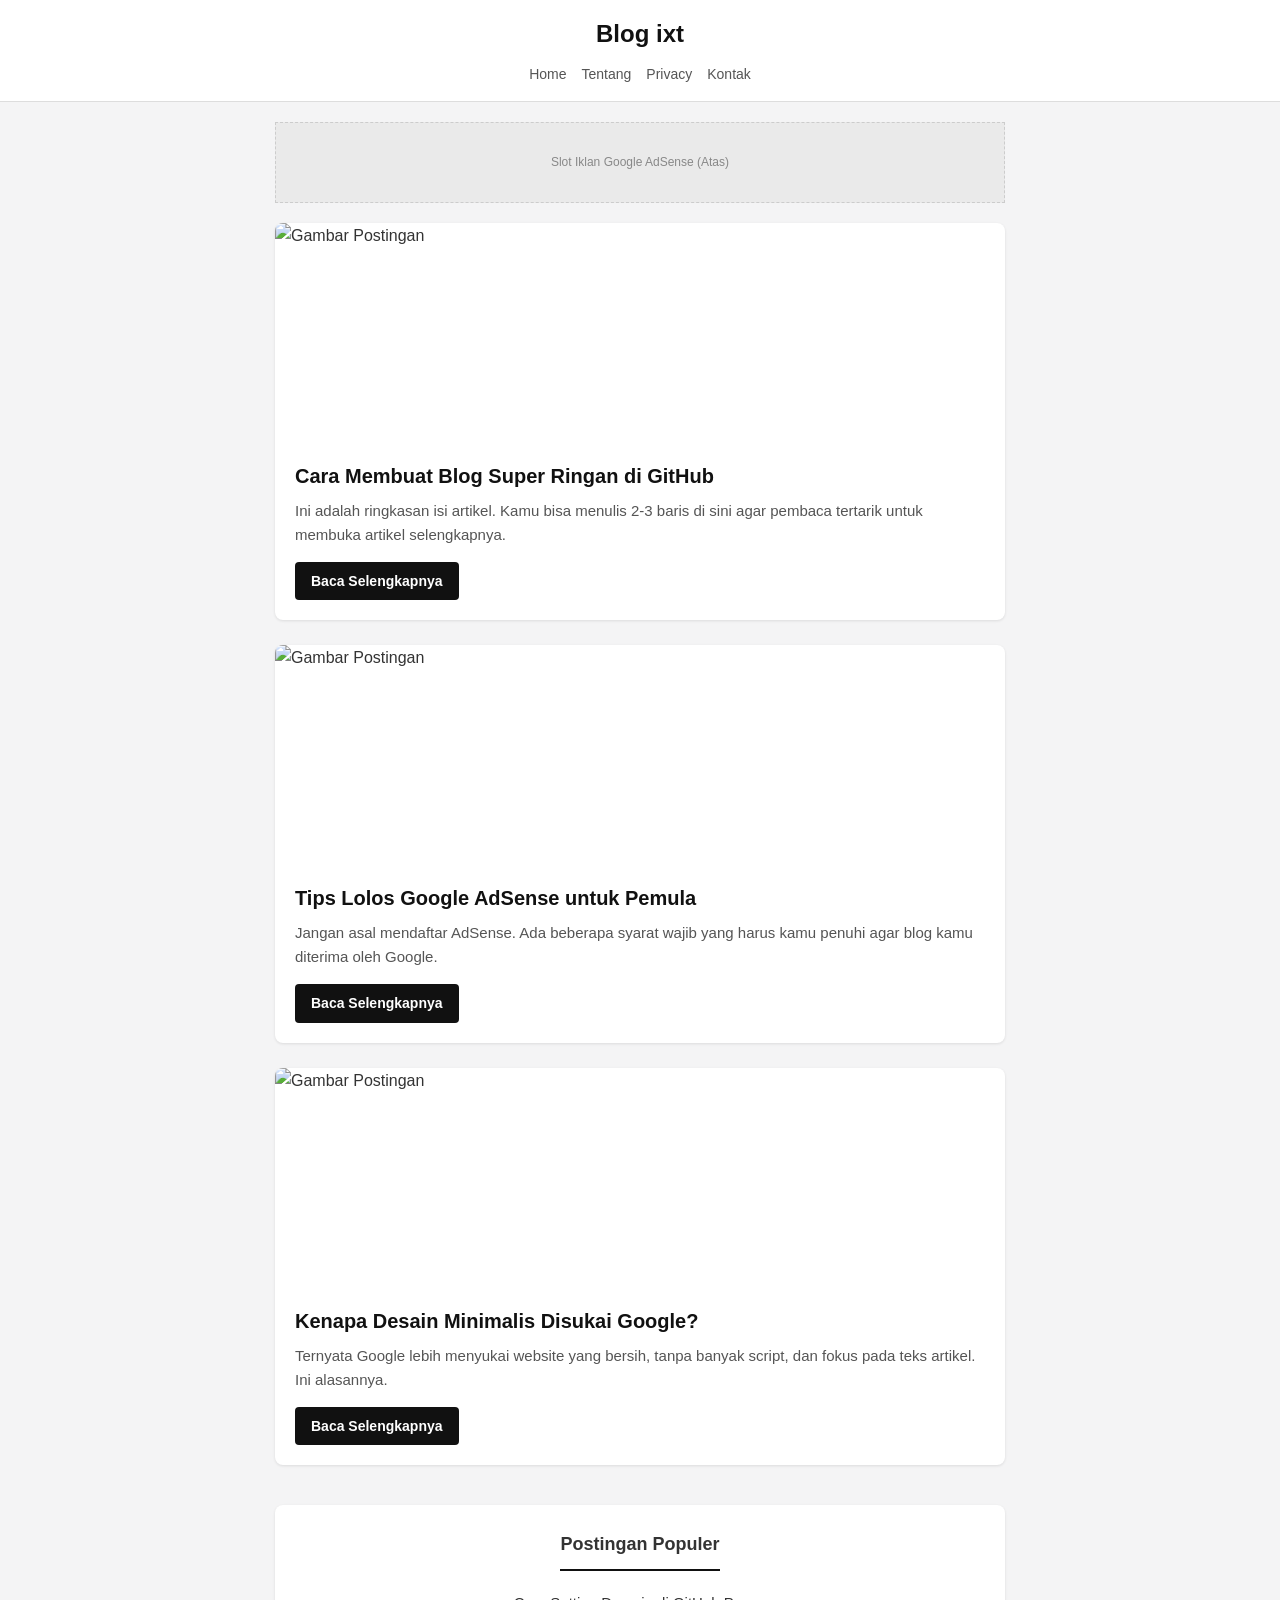
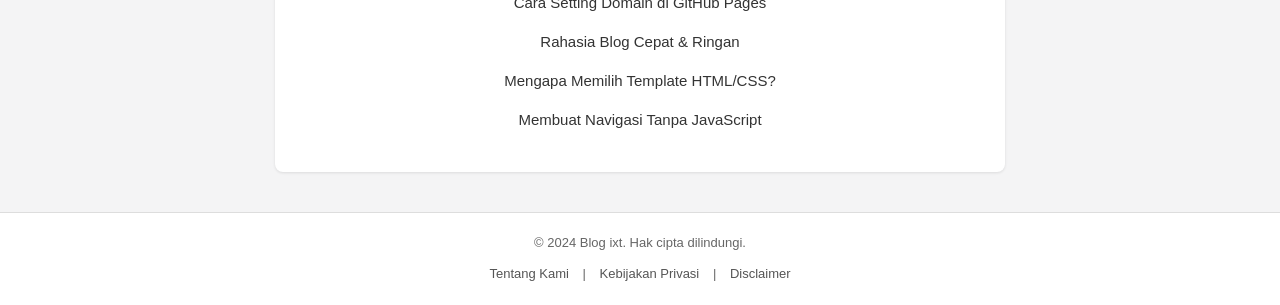
==== index.html @ d3b4a112 "Update link for blog post title in index.html" ====
<!DOCTYPE html>
<html lang="id">
<head>
    <meta charset="UTF-8">
    <meta name="viewport" content="width=device-width, initial-scale=1.0">
    <title>Blog ixt</title>
    <link rel="stylesheet" href="style.css">
</head>
<body>

    <!-- Navigasi -->
    <header>
        <div class="container header-inner">
            <div class="logo">Blog ixt</div>
            <nav>
                <a href="/">Home</a>
                <a href="/tentang.html">Tentang</a>
                <a href="/privacy.html">Privacy</a>
                <a href="/kontak.html">Kontak</a>
            </nav>
        </div>
    </header>

    <div class="container">
        
        <!-- Slot Iklan Atas -->
        <div class="ad-slot">
            Slot Iklan Google AdSense (Atas)
        </div>

        <!-- CARD POSTINGAN 1 -->
        <article class="card">
            <img src="https://images.unsplash.com/photo-1498050108023-c5249f4df085?w=800&q=80" alt="Gambar Postingan" class="card-image">
            <div class="card-content">
                <h2 class="card-title"><a href="/cara-membuat-blog-super-ringan-di-github.html">Cara Membuat Blog Super Ringan di GitHub</a></h2>
                <p class="card-excerpt">Ini adalah ringkasan isi artikel. Kamu bisa menulis 2-3 baris di sini agar pembaca tertarik untuk membuka artikel selengkapnya.</p>
                <a href="/postingan-1.html" class="read-more">Baca Selengkapnya</a>
            </div>
        </article>

        <!-- CARD POSTINGAN 2 -->
        <article class="card">
            <img src="https://images.unsplash.com/photo-1555066931-4365d14bab8c?w=800&q=80" alt="Gambar Postingan" class="card-image">
            <div class="card-content">
                <h2 class="card-title"><a href="/postingan-2.html">Tips Lolos Google AdSense untuk Pemula</a></h2>
                <p class="card-excerpt">Jangan asal mendaftar AdSense. Ada beberapa syarat wajib yang harus kamu penuhi agar blog kamu diterima oleh Google.</p>
                <a href="/postingan-2.html" class="read-more">Baca Selengkapnya</a>
            </div>
        </article>

        <!-- CARD POSTINGAN 3 -->
        <article class="card">
            <img src="https://images.unsplash.com/photo-1504384308090-c894fdcc538d?w=800&q=80" alt="Gambar Postingan" class="card-image">
            <div class="card-content">
                <h2 class="card-title"><a href="/postingan-3.html">Kenapa Desain Minimalis Disukai Google?</a></h2>
                <p class="card-excerpt">Ternyata Google lebih menyukai website yang bersih, tanpa banyak script, dan fokus pada teks artikel. Ini alasannya.</p>
                <a href="/postingan-3.html" class="read-more">Baca Selengkapnya</a>
            </div>
        </article>

        <!-- Kamu bisa menambah card postingan lain di sini sebanyak yang kamu mau -->

        <!-- Widget Postingan Populer (Pindah ke Bawah & Rata Tengah) -->
        <div class="widget-bottom">
            <h3>Postingan Populer</h3>
            <ul>
                <li><a href="/populer-1.html">Cara Setting Domain di GitHub Pages</a></li>
                <li><a href="/populer-2.html">Rahasia Blog Cepat & Ringan</a></li>
                <li><a href="/populer-3.html">Mengapa Memilih Template HTML/CSS?</a></li>
                <li><a href="/populer-4.html">Membuat Navigasi Tanpa JavaScript</a></li>
            </ul>
        </div>

    </div>

    <!-- Footer -->
    <footer>
        <div class="container">
            <p>&copy; 2024 Blog ixt. Hak cipta dilindungi.</p>
            <p style="margin-top: 10px;">
                <a href="/about.html">Tentang Kami</a> | 
                <a href="/privacy.html">Kebijakan Privasi</a> | 
                <a href="/disclaimer.html">Disclaimer</a>
            </p>
        </div>
    </footer>

</body>
</html>
---- style.css ----
/* Reset & Base */
* { box-sizing: border-box; margin: 0; padding: 0; }
body {
    font-family: -apple-system, BlinkMacSystemFont, 'Segoe UI', Roboto, Helvetica, Arial, sans-serif;
    background-color: #f4f4f5;
    color: #333;
    line-height: 1.6;
}
a { text-decoration: none; color: #0066cc; }
a:hover { text-decoration: underline; }
img { max-width: 100%; height: auto; border-radius: 4px; display: block; }

/* Container (Dibuat agak sempit agar enak dibaca) */
.container {
    max-width: 760px; /* Lebar konten dikunci agar fokus ke tengah */
    margin: 0 auto;
    padding: 0 15px;
}

/* Header & Navigasi */
header {
    background: #fff;
    border-bottom: 1px solid #ddd;
    padding: 15px 0;
    margin-bottom: 20px;
}
.header-inner {
    display: flex;
    flex-direction: column;
    align-items: center;
    gap: 10px;
}
.logo { font-size: 24px; font-weight: bold; color: #111; }
nav { display: flex; gap: 15px; font-size: 14px; }
nav a { color: #555; font-weight: 500; }

/* Iklan */
.ad-slot {
    background: #eaeaea;
    border: 1px dashed #ccc;
    text-align: center;
    padding: 30px 10px;
    margin-bottom: 20px;
    color: #888;
    font-size: 12px;
}

/* Card Postingan */
.card {
    background: #fff;
    border-radius: 8px;
    overflow: hidden;
    margin-bottom: 25px;
    box-shadow: 0 1px 3px rgba(0,0,0,0.1);
}
.card-image {
    width: 100%;
    height: 220px;
    object-fit: cover;
    border-radius: 0;
}
.card-content { padding: 20px; }
.card-title { font-size: 20px; margin-bottom: 10px; line-height: 1.3; }
.card-title a { color: #111; }
.card-excerpt { font-size: 15px; color: #555; margin-bottom: 15px; }
.read-more {
    display: inline-block;
    font-size: 14px;
    font-weight: bold;
    background: #111;
    color: #fff;
    padding: 8px 16px;
    border-radius: 4px;
}
.read-more:hover { background: #333; text-decoration: none; }

/* Widget Postingan Populer (Rata Tengah di Bawah) */
.widget-bottom {
    background: #fff;
    border-radius: 8px;
    padding: 25px;
    box-shadow: 0 1px 3px rgba(0,0,0,0.1);
    margin-top: 40px;
    margin-bottom: 40px;
    text-align: center; /* Membuat semua isi widget rata tengah */
}
.widget-bottom h3 {
    font-size: 18px;
    border-bottom: 2px solid #111;
    padding-bottom: 10px;
    margin-bottom: 20px;
    display: inline-block; /* Garis bawah hanya sepanjang teks */
}
.widget-bottom ul {
    list-style: none;
}
.widget-bottom li {
    margin-bottom: 15px;
    font-size: 15px;
}
.widget-bottom li a {
    color: #333;
    font-weight: 500;
}
.widget-bottom li a:hover {
    color: #0066cc;
}

/* Footer */
footer {
    background: #fff;
    border-top: 1px solid #ddd;
    text-align: center;
    padding: 20px 0;
    font-size: 13px;
    color: #666;
}
footer a { margin: 0 10px; color: #555; }

/* ================= STYLE UNTUK HALAMAN ARTIKEL & HALAMAN STATIS ================= */
.post-container {
    background: #fff;
    border-radius: 8px;
    padding: 30px;
    margin-bottom: 25px;
    box-shadow: 0 1px 3px rgba(0,0,0,0.1);
}

.post-title {
    font-size: 26px;
    font-weight: bold;
    color: #111;
    margin-bottom: 10px;
    line-height: 1.3;
}

.post-meta {
    font-size: 13px;
    color: #888;
    margin-bottom: 25px;
    border-bottom: 1px solid #eee;
    padding-bottom: 15px;
}

/* Typography untuk isi artikel */
.post-content {
    font-size: 16px;
    line-height: 1.8;
    color: #333;
}

.post-content p { margin-bottom: 20px; }
.post-content h2 { font-size: 20px; margin: 30px 0 15px; color: #111; }
.post-content h3 { font-size: 18px; margin: 25px 0 15px; color: #111; }
.post-content ul, .post-content ol { margin-bottom: 20px; padding-left: 20px; }
.post-content li { margin-bottom: 8px; }
.post-content blockquote {
    border-left: 4px solid #111;
    padding-left: 15px;
    color: #555;
    font-style: italic;
    margin: 20px 0;
    background: #fafafa;
    padding: 10px 15px;
}
.post-content img {
    margin: 20px 0;
    border-radius: 6px;
}

/* Tombol Kembali */
.back-link {
    display: inline-block;
    margin-top: 20px;
    font-weight: bold;
    color: #0066cc;
}
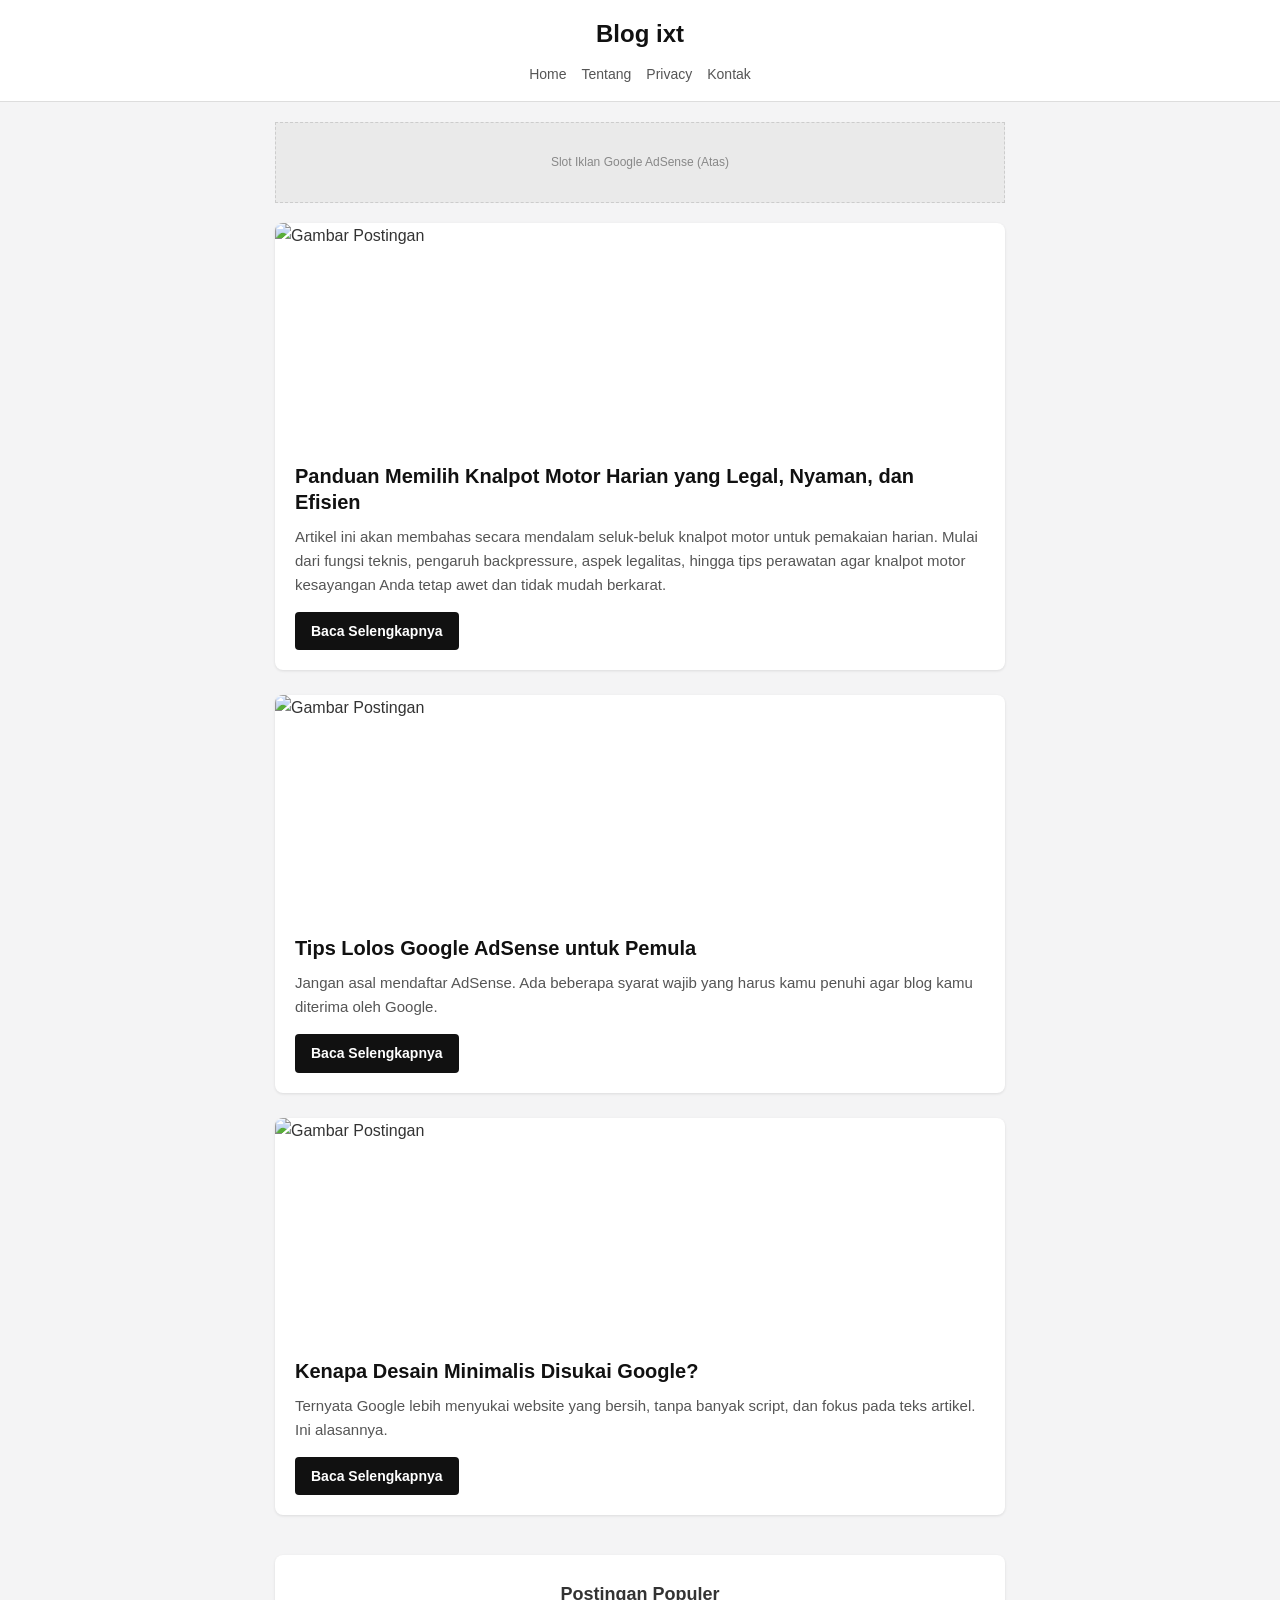
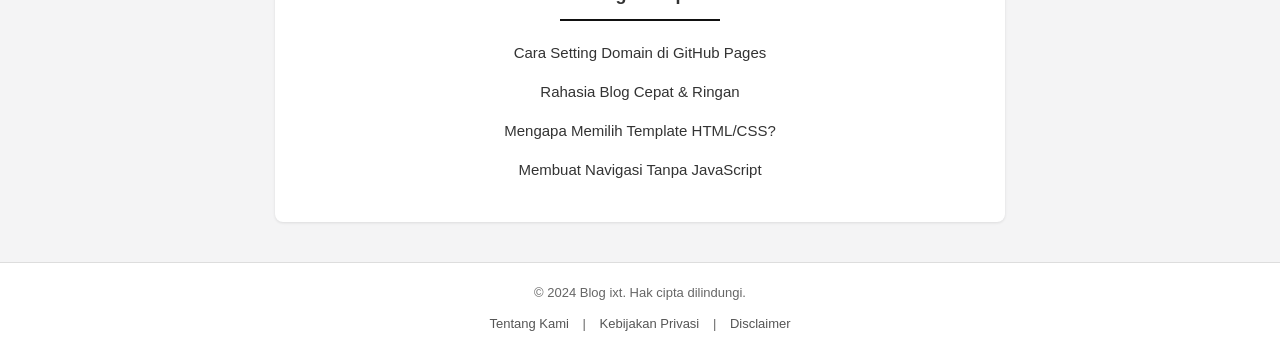
==== commit f2a0dac2: "Update index.html" ====
--- a/index.html
+++ b/index.html
@@ -32,9 +32,9 @@
         <article class="card">
             <img src="https://images.unsplash.com/photo-1498050108023-c5249f4df085?w=800&q=80" alt="Gambar Postingan" class="card-image">
             <div class="card-content">
-                <h2 class="card-title"><a href="/cara-membuat-blog-super-ringan-di-github.html">Cara Membuat Blog Super Ringan di GitHub</a></h2>
-                <p class="card-excerpt">Ini adalah ringkasan isi artikel. Kamu bisa menulis 2-3 baris di sini agar pembaca tertarik untuk membuka artikel selengkapnya.</p>
-                <a href="/postingan-1.html" class="read-more">Baca Selengkapnya</a>
+                <h2 class="card-title"><a href="/knalpot-motor-harian-legal-efisien.html">Panduan Memilih Knalpot Motor Harian yang Legal, Nyaman, dan Efisien</a></h2>
+                <p class="card-excerpt">Artikel ini akan membahas secara mendalam seluk-beluk knalpot motor untuk pemakaian harian. Mulai dari fungsi teknis, pengaruh backpressure, aspek legalitas, hingga tips perawatan agar knalpot motor kesayangan Anda tetap awet dan tidak mudah berkarat.</p>
+                <a href="/knalpot-motor-harian-legal-efisien.html" class="read-more">Baca Selengkapnya</a>
             </div>
         </article>
 
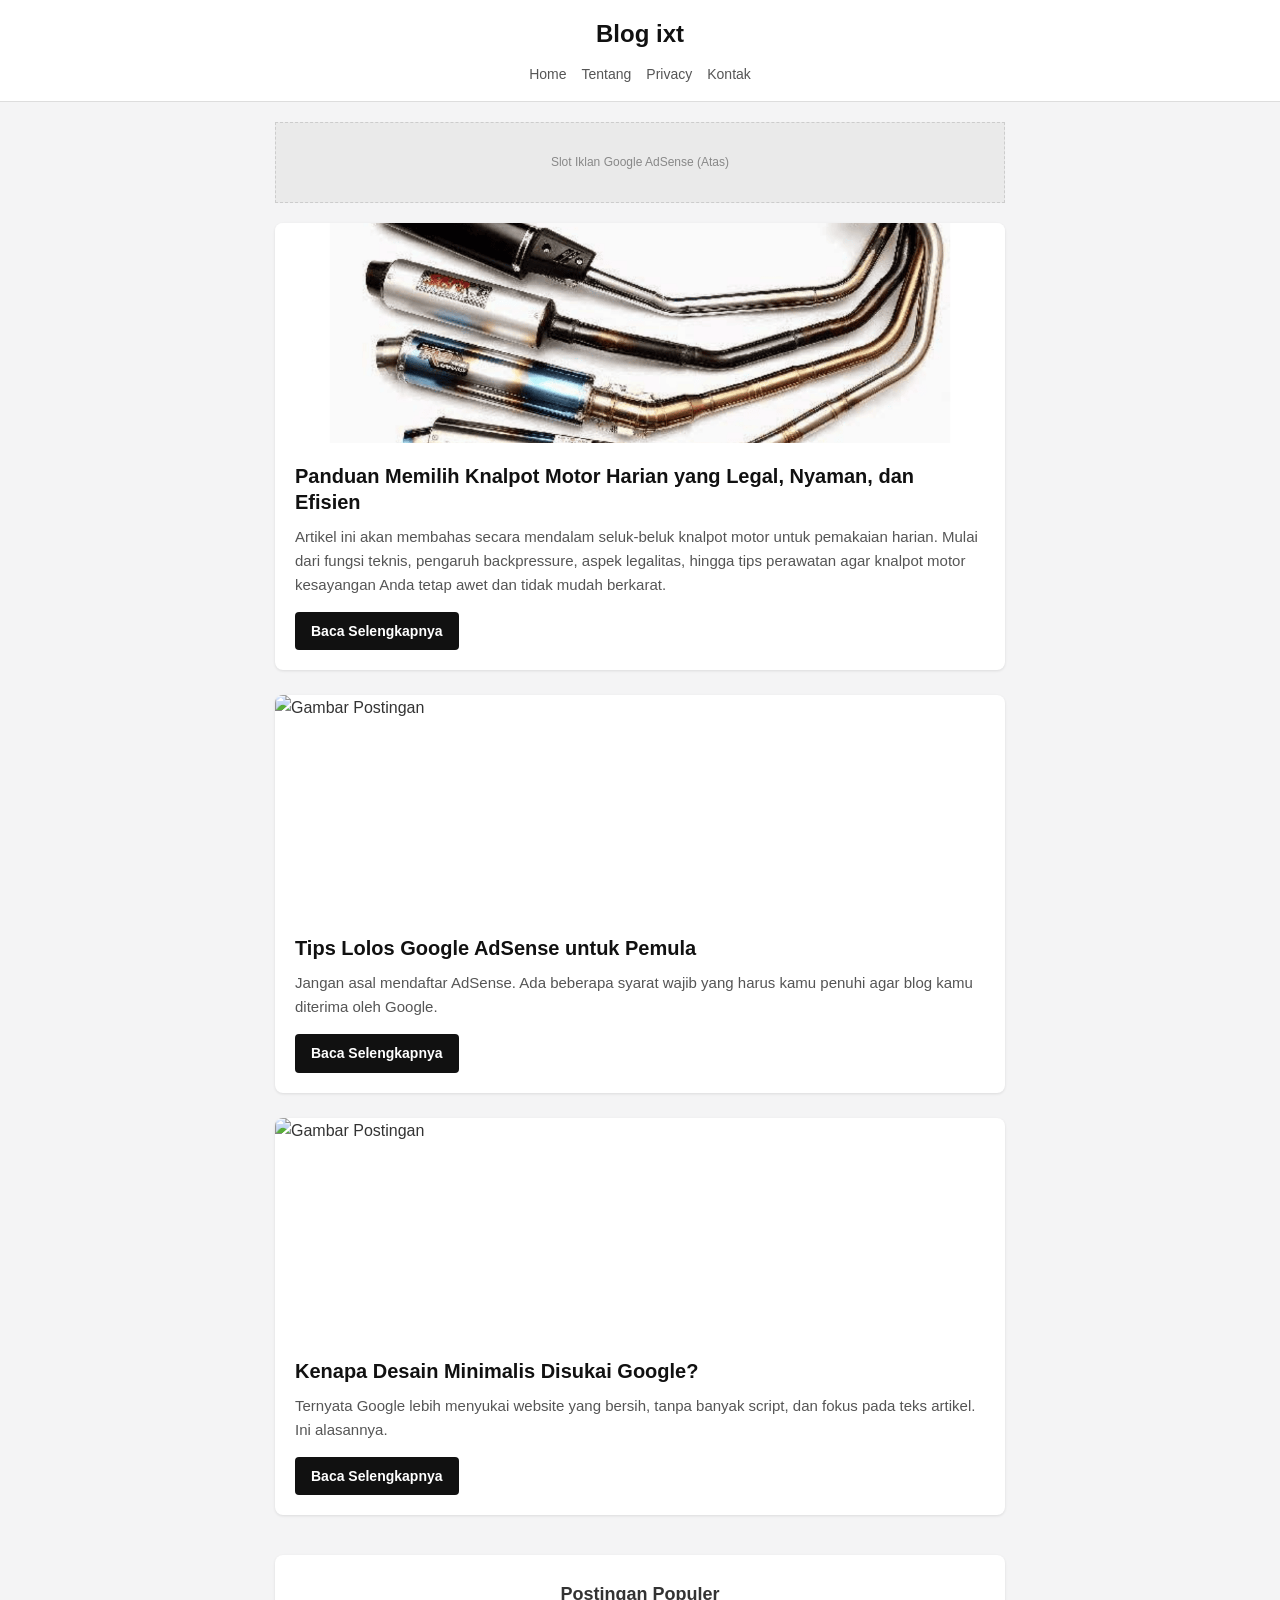
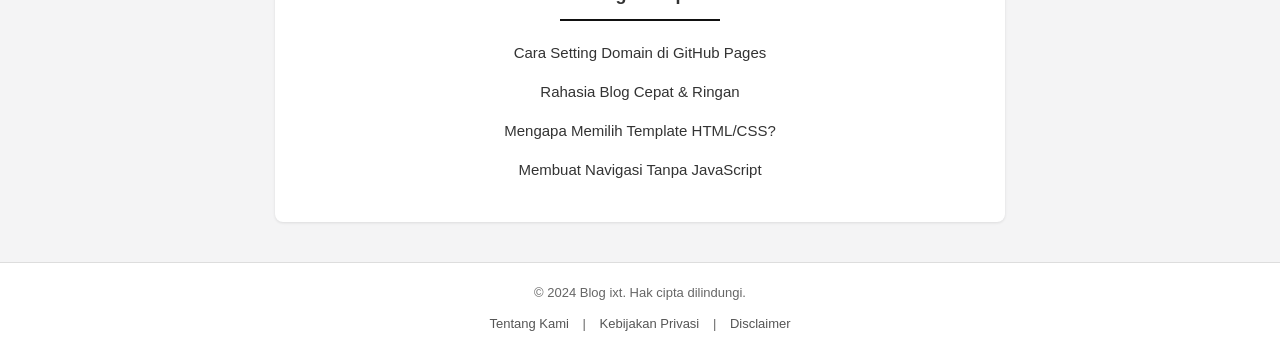
==== commit bfaf6ba2: "Update index.html" ====
--- a/index.html
+++ b/index.html
@@ -4,6 +4,7 @@
     <meta charset="UTF-8">
     <meta name="viewport" content="width=device-width, initial-scale=1.0">
     <title>Blog ixt</title>
+    <link rel="canonical" href="https://ixt.my.id">
     <link rel="stylesheet" href="style.css">
 </head>
 <body>
@@ -30,7 +31,7 @@
 
         <!-- CARD POSTINGAN 1 -->
         <article class="card">
-            <img src="https://images.unsplash.com/photo-1498050108023-c5249f4df085?w=800&q=80" alt="Gambar Postingan" class="card-image">
+            <img src="/img/macam-macam-knalpot-motor.png" alt="Panduan Memilih Knalpot Motor Harian yang Legal, Nyaman, dan Efisien" class="card-image">
             <div class="card-content">
                 <h2 class="card-title"><a href="/knalpot-motor-harian-legal-efisien.html">Panduan Memilih Knalpot Motor Harian yang Legal, Nyaman, dan Efisien</a></h2>
                 <p class="card-excerpt">Artikel ini akan membahas secara mendalam seluk-beluk knalpot motor untuk pemakaian harian. Mulai dari fungsi teknis, pengaruh backpressure, aspek legalitas, hingga tips perawatan agar knalpot motor kesayangan Anda tetap awet dan tidak mudah berkarat.</p>
--- a/style.css
+++ b/style.css
@@ -9,6 +9,15 @@
 a { text-decoration: none; color: #0066cc; }
 a:hover { text-decoration: underline; }
 img { max-width: 100%; height: auto; border-radius: 4px; display: block; }
+figcaption {
+    margin-top: 0.8rem; /* Jarak antara gambar dan teks caption */
+    font-size: 0.9rem; /* Ukuran font lebih kecil dari teks artikel */
+    color: #666; /* Warna abu-abu agar tidak mendominasi */
+    font-style: italic; /* Teks miring khas caption */
+    line-height: 1.5;
+    text-align: center; /* Teks di tengah */
+    padding: 0 15px; /* Jarak aman di kiri-kanan untuk layar HP */
+}
 
 /* Container (Dibuat agak sempit agar enak dibaca) */
 .container {
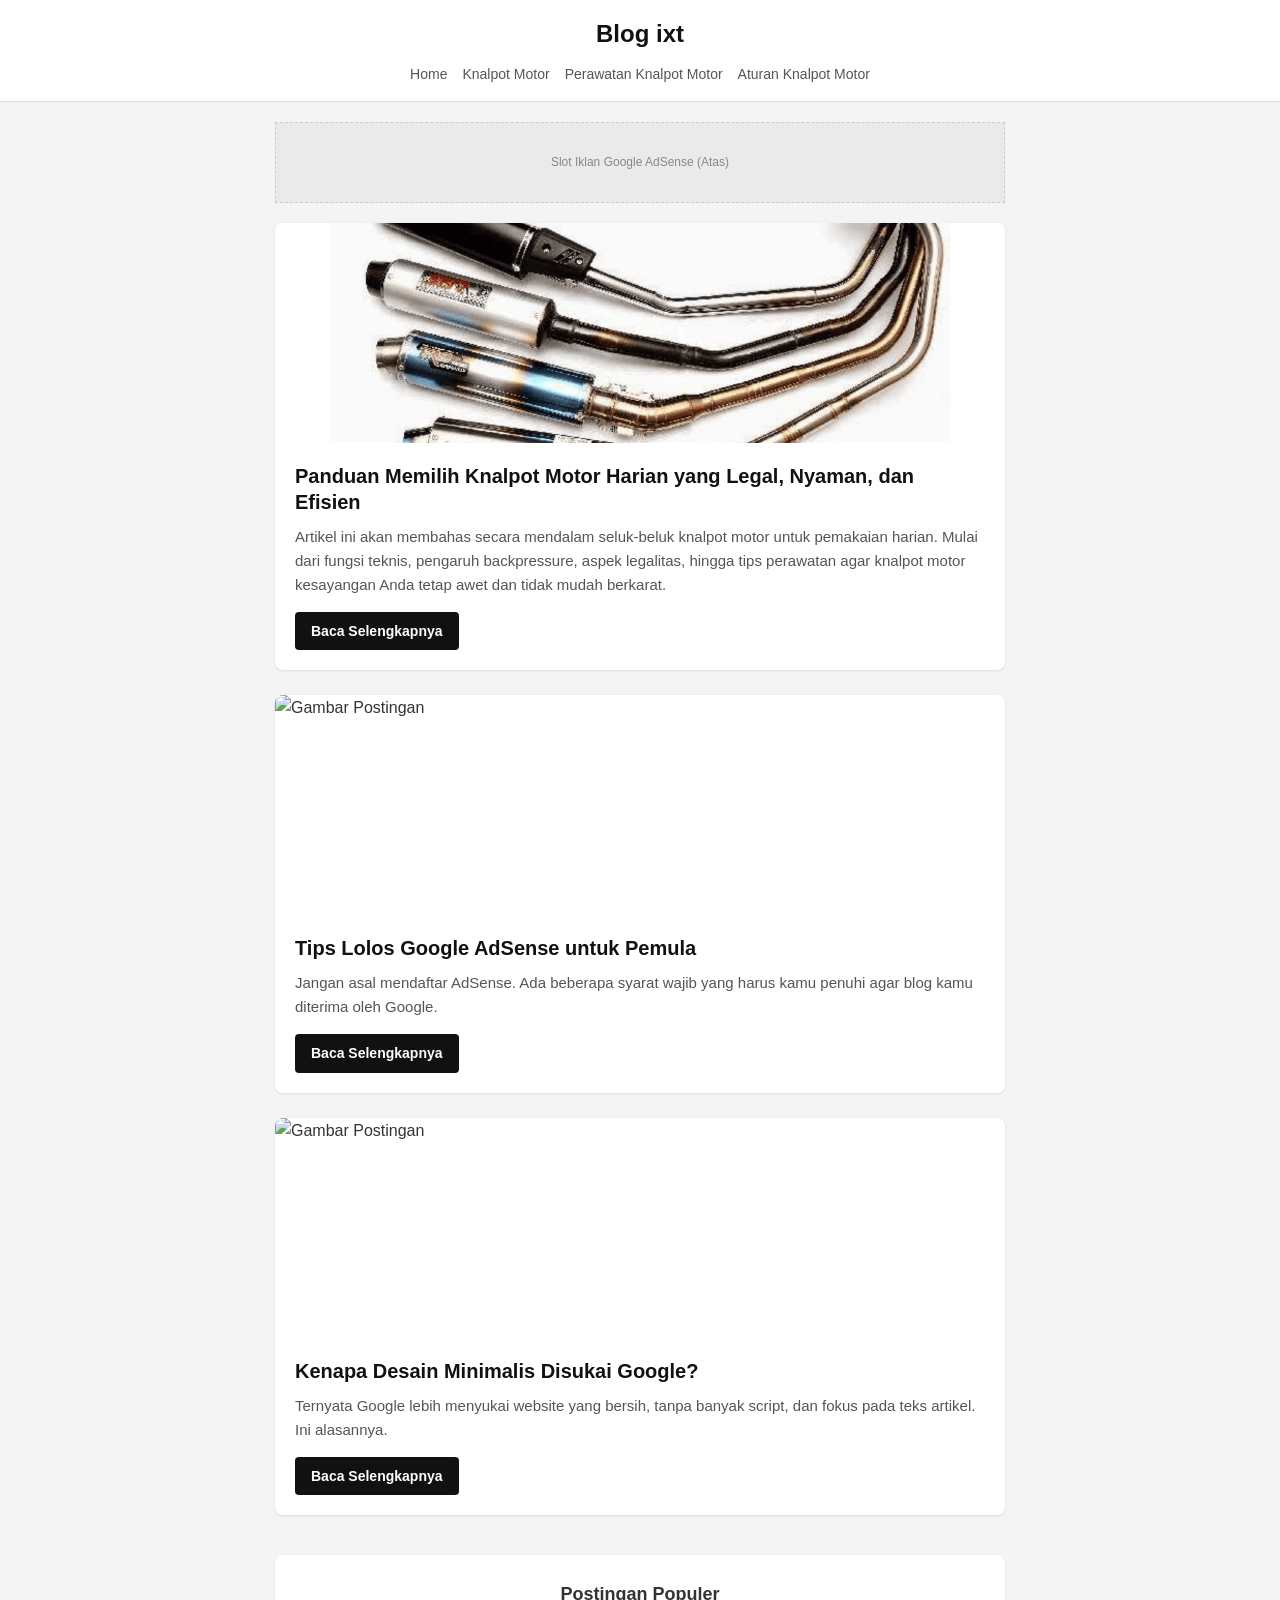
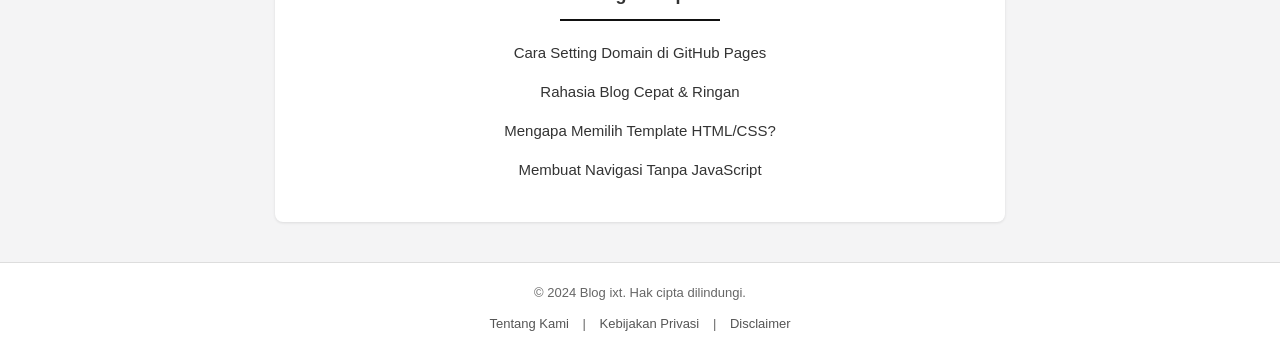
==== commit 69b8ec0d: "Update logo link and navigation items in index.html" ====
--- a/index.html
+++ b/index.html
@@ -4,6 +4,7 @@
     <meta charset="UTF-8">
     <meta name="viewport" content="width=device-width, initial-scale=1.0">
     <title>Blog ixt</title>
+    <meta name="description" content="Blog ixt membahas seputar per-knalpotan, baik roda dua maupun empat, baca tentang cara memilih, merawat, hingga aturan penggunaan di indonesia.">
     <link rel="canonical" href="https://ixt.my.id">
     <link rel="stylesheet" href="style.css">
 </head>
@@ -12,12 +13,12 @@
     <!-- Navigasi -->
     <header>
         <div class="container header-inner">
-            <div class="logo">Blog ixt</div>
+            <div class="logo"><a href="/" style="color:#111; text-decoration:none;">Blog ixt</a></div>
             <nav>
                 <a href="/">Home</a>
-                <a href="/tentang.html">Tentang</a>
-                <a href="/privacy.html">Privacy</a>
-                <a href="/kontak.html">Kontak</a>
+                <a href="/knalpot-motor-harian-legal-efisien.html">Knalpot Motor</a>
+                <a href="/cara-merawat-knalpot-motor-anti-karat">Perawatan Knalpot Motor</a>
+                <a href="/aturan-knalpot-motor-legal-indonesia">Aturan Knalpot Motor</a>
             </nav>
         </div>
     </header>
